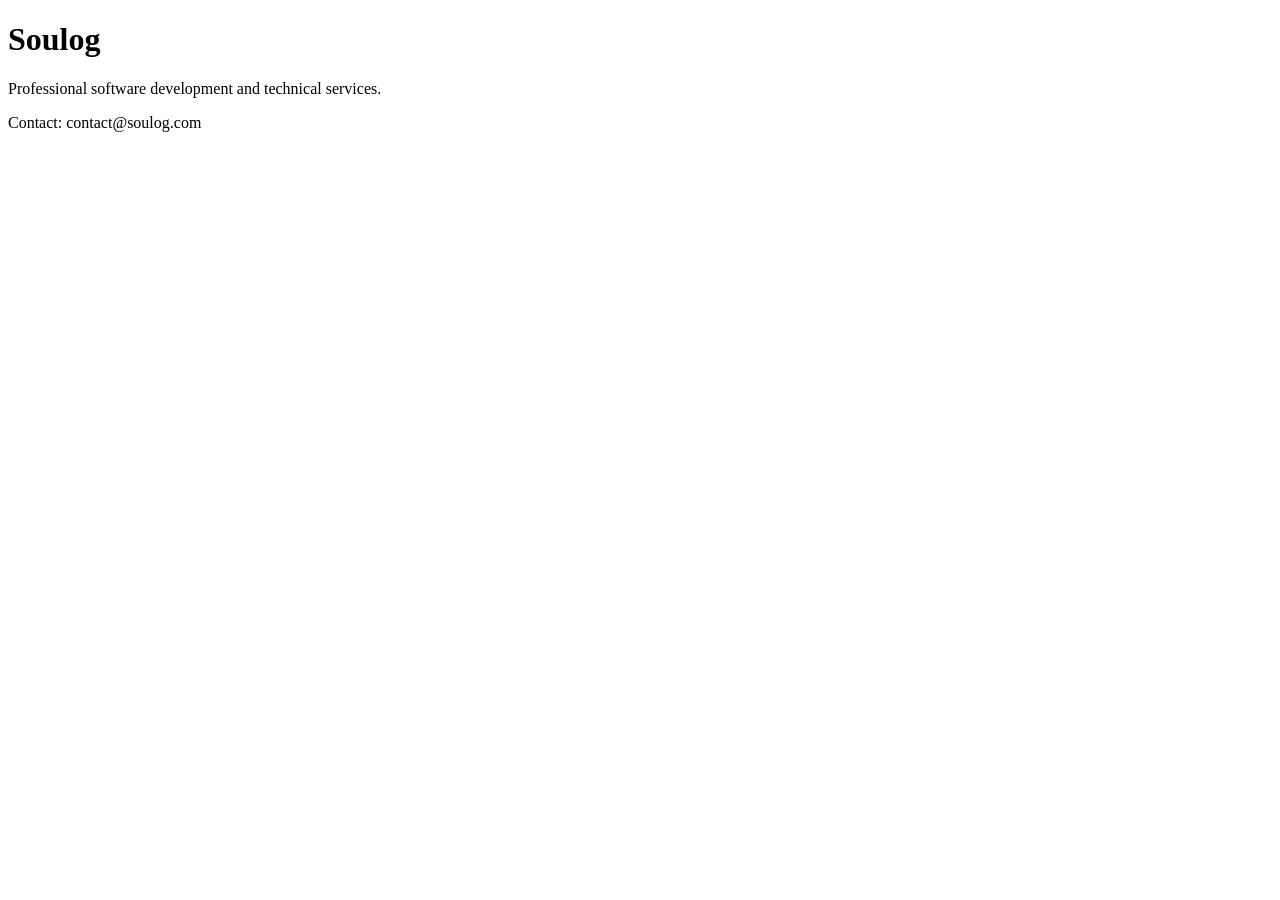
==== index.html @ 86d3881c "Create index.html init" ====
<!DOCTYPE html>
<html lang="zh-CN">
<head>
    <meta charset="UTF-8">
    <title>Soulog - Software Development</title>
</head>
<body>
    <h1>Soulog</h1>
    <p>Professional software development and technical services.</p>
    <p>Contact: contact@soulog.com</p>
</body>
</html>
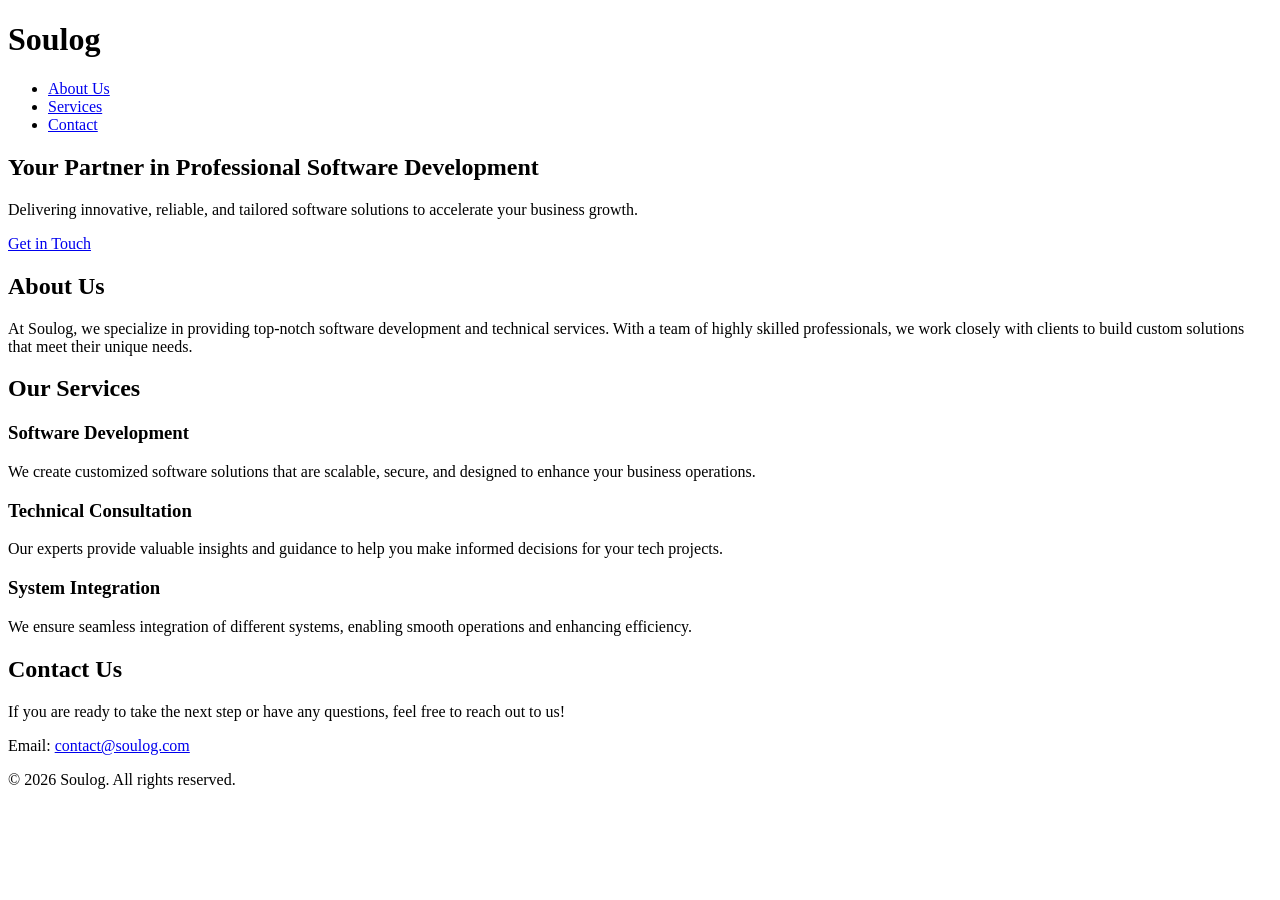
==== commit 885a1296: "Update index.html" ====
--- a/index.html
+++ b/index.html
@@ -1,12 +1,73 @@
 <!DOCTYPE html>
-<html lang="zh-CN">
+<html lang="en">
 <head>
     <meta charset="UTF-8">
-    <title>Soulog - Software Development</title>
+    <meta name="viewport" content="width=device-width, initial-scale=1.0">
+    <meta http-equiv="X-UA-Compatible" content="ie=edge">
+    <title>Soulog - Professional Software Development & Technical Services</title>
+    <link rel="stylesheet" href="styles.css">
 </head>
 <body>
-    <h1>Soulog</h1>
-    <p>Professional software development and technical services.</p>
-    <p>Contact: contact@soulog.com</p>
+
+    <header>
+        <div class="container">
+            <h1>Soulog</h1>
+            <nav>
+                <ul>
+                    <li><a href="#about">About Us</a></li>
+                    <li><a href="#services">Services</a></li>
+                    <li><a href="#contact">Contact</a></li>
+                </ul>
+            </nav>
+        </div>
+    </header>
+
+    <section id="hero">
+        <div class="container">
+            <h2>Your Partner in Professional Software Development</h2>
+            <p>Delivering innovative, reliable, and tailored software solutions to accelerate your business growth.</p>
+            <a href="#contact" class="cta-button">Get in Touch</a>
+        </div>
+    </section>
+
+    <section id="about">
+        <div class="container">
+            <h2>About Us</h2>
+            <p>At Soulog, we specialize in providing top-notch software development and technical services. With a team of highly skilled professionals, we work closely with clients to build custom solutions that meet their unique needs.</p>
+        </div>
+    </section>
+
+    <section id="services">
+        <div class="container">
+            <h2>Our Services</h2>
+            <div class="service">
+                <h3>Software Development</h3>
+                <p>We create customized software solutions that are scalable, secure, and designed to enhance your business operations.</p>
+            </div>
+            <div class="service">
+                <h3>Technical Consultation</h3>
+                <p>Our experts provide valuable insights and guidance to help you make informed decisions for your tech projects.</p>
+            </div>
+            <div class="service">
+                <h3>System Integration</h3>
+                <p>We ensure seamless integration of different systems, enabling smooth operations and enhancing efficiency.</p>
+            </div>
+        </div>
+    </section>
+
+    <section id="contact">
+        <div class="container">
+            <h2>Contact Us</h2>
+            <p>If you are ready to take the next step or have any questions, feel free to reach out to us!</p>
+            <p>Email: <a href="mailto:contact@soulog.com">contact@soulog.com</a></p>
+        </div>
+    </section>
+
+    <footer>
+        <div class="container">
+            <p>&copy; 2026 Soulog. All rights reserved.</p>
+        </div>
+    </footer>
+
 </body>
 </html>
